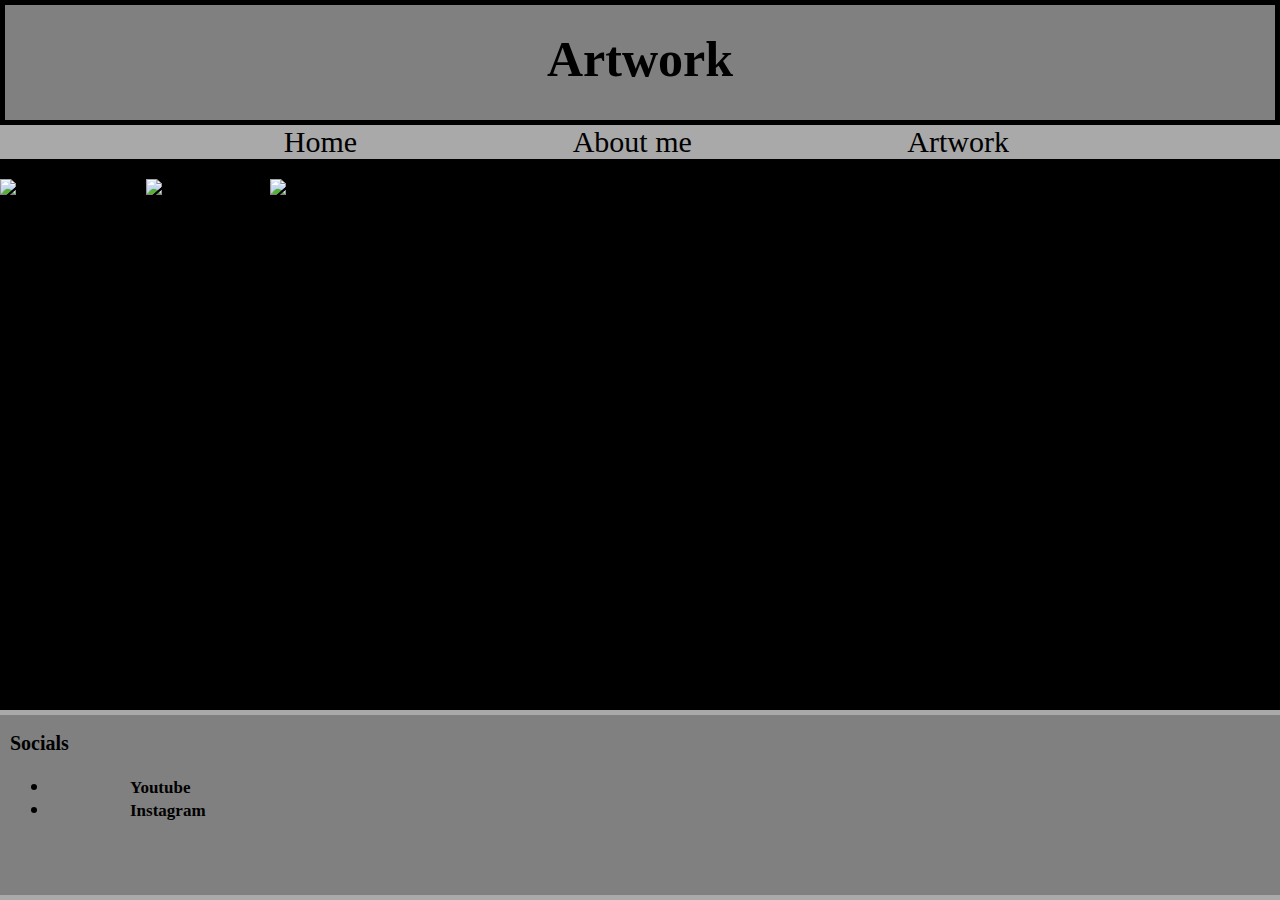
==== artwork.html @ 2fd829c8 "fix: renames and cleanup" ====
<!DOCTYPE html>
<html lang="en">
<head>
    <meta charset="UTF-8">
    <meta http-equiv="X-UA-Compatible" content="IE=edge">
    <meta name="viewport" content="width=device-width, initial-scale=1.0">
    <title>Artwork</title>
    <link rel="stylesheet" href="./style/style.css">
</head>
<h1 id="art">Artwork</h1>
<body>
        <nav id="bgabme">
            <a href="./index.html" id="home">Home</a>
            <a href="./about.html">About me</a>
            <a href="./artwork.html">Artwork</a>
        </nav>
        
        <div>
            <img src="../img/Dragonheadstraight.jpg" alt="Dragonheadstraight" id="imgsdrgn">
            <img src="../img/Dragonheadside.jpg" alt="Dragonheadside" id="imgsdrgn2">
            <img src="../img/Sword.jpg" alt="knive" id="imgsdrgn">
    </div>

</body>
<footer id="artftr">
    <h2>Socials
        <ul>
            <li >
                <a id="socials" href="https://www.youtube.com/channel/UCpPSl6S4HV7OGybpg0UDHDg">Youtube</a>
            </li>
            <li>
                <a id="socials" href="https://www.instagram.com/tom_v_ingen/">Instagram</a>
            </li>
        </ul>
    </h2>
</footer>
</html>
---- style/style.css ----
h1{
    height: 90px;
    background-color: lightblue;
    font-family:'Calibri';
    font-size: 50px;
    padding-top: 25px;
    padding-bottom: -20px;
    text-align: center;
    max-width: 100%;
    margin-top: 0%;
    margin-bottom: 0%;
    border: 5px solid black;

}
/*stomme website */
nav{
    font-family:'Calibri';
    font-size: 30px;
    background-color: lightcyan;
    width: 100%;
    text-align: center;
    padding-left: 0px;
    max-width: 100%;
}

a{
    text-decoration: none;
    margin-left: 80px;
    margin-right: 10%;
    color: black;
}

#wiebenik{
    color: white;
    margin-left: 0px;
    width: 20%;
    font-size: 20px;
    display: inline-block;
    margin-top: -200px;
    margin-left: 10px;
}

#testtext{
    width: 20%;
    font-size: 20px;
    color: white;
    text-align: right;
    display: inline-block;
    margin-left: 55%;
}

.foto1{
   max-width: 25%;
    border-radius: 40%;
    position: absolute;
    margin-top: 3%;
} 
.foto2{
    max-width: 25%;
    border-radius: 40%;
    margin-left:25%;
    position: absolute;
    margin-top: 3%;
}

footer{
    background-color: lightblue;
    position: fixed;
    height: 20%;
    width: 100%;
    bottom: 0;
    border-bottom: 5px solid darkgrey;
    border-top: 5px solid darkgrey;
}
.footerabme{
        background-color: lightblue;
        height: 20%;
        width: 100%;
        bottom: 0;
        border-bottom: 5px solid darkgrey;
        border-top: 5px solid darkgrey;
}

body {
    margin:0;
    padding:0;
    max-height: 100%;
    max-width: 100%;
    background-color: black;
    height: 100%;
}

#home{
    margin-right: 10%;
    margin-left: 11%;
}

#imgsdrgn{
    max-width: 33%;
    max-height: 33%;
    margin-top: -40px;
}
#imgsdrgn2{
    max-width: 33%;
    max-height: 33%;
    padding-top: 20px;
}

#art{
    background-color: grey;

}

#bgabme{
    background-color: darkgrey;
}

#artftr{
    background-color: grey;
    border-bottom: 5px solid darkgrey;
    border-top: 5px solid darkgrey;
}


#socials{
    font-size: 17px;
    text-align: left;
}

h2{
    font-size: 20px;
    text-align: left;
    margin-left: 10px;
}

#expander {
	display: none;
}

.spoiler .expander:before {
  content: '[show]'
}

.spoiler #expand {
  display: none;
}

.spoiler #expand:checked + .expander:before {
  content: '[hide]';
}

.spoiler #expand:checked ~ .spoiler-content {
	display: block;
}

.spoiler .spoiler-content {
	display: none;
}
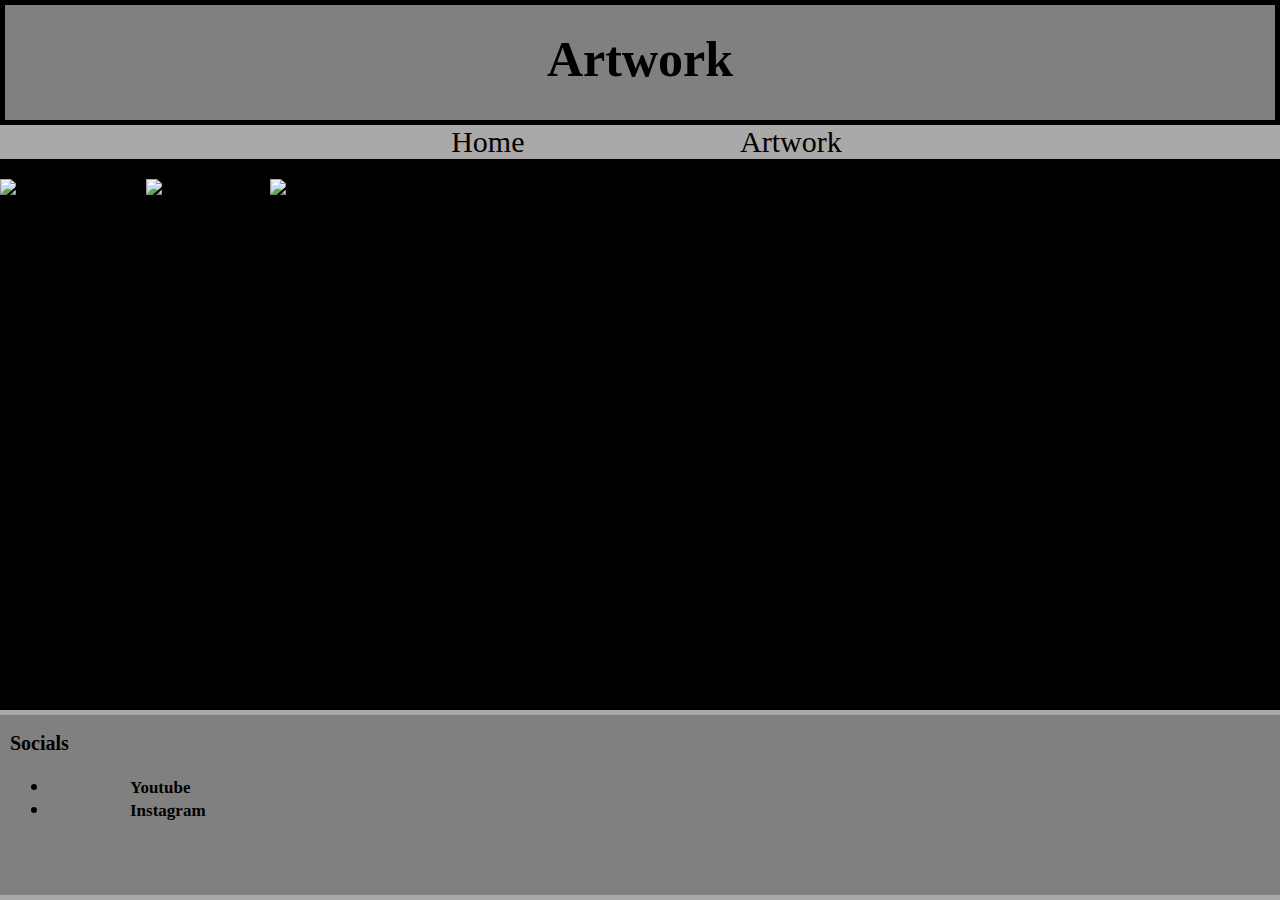
==== commit 4a0ca8da: "feat(site): simplify layout" ====
--- a/artwork.html
+++ b/artwork.html
@@ -11,7 +11,6 @@
 <body>
         <nav id="bgabme">
             <a href="./index.html" id="home">Home</a>
-            <a href="./about.html">About me</a>
             <a href="./artwork.html">Artwork</a>
         </nav>
         
